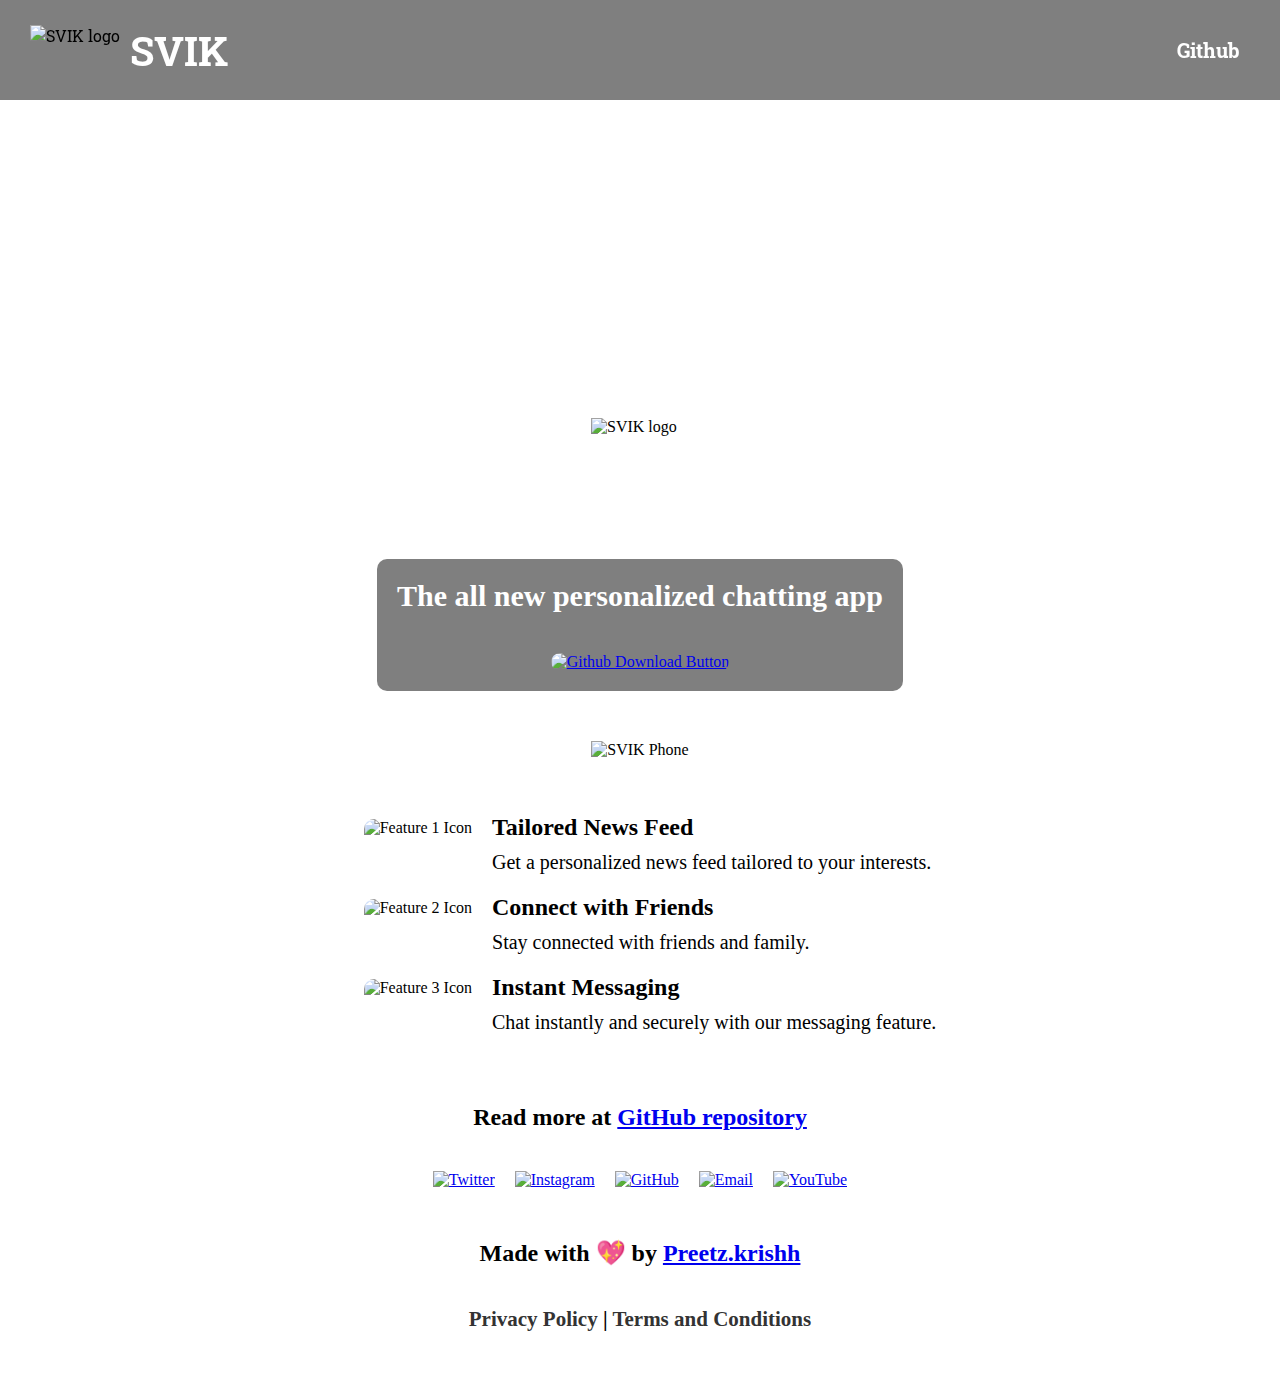
==== index.html @ 10c160c4 "final?" ====
<!DOCTYPE html>
<html>
<head>
    <meta http-equiv="X-UA-Compatible" content="IE=edge">
    <meta name="viewport" content="width=device-width, initial-scale=1.0">
	<title>SVIK - The Chatting App</title>
    <link rel="shortcut icon" type="image/x-icon" href="images/sviklogo-removebg-preview.png">
	<link rel="stylesheet" type="text/css" href="style.css">
</head>
<body>
	<header>
		<div class="logo-container">
			<img src="images/sviklogo.png" alt="SVIK logo" class="logo">
			<h2 class="svik-text">SVIK</h2>
		</div>
		<div class="github-container">
			<a href="https://github.com/svikapp" target="_blank" class="github-text">Github</a>
		</div>
	</header>
	<section class="main-section">
		<div class="svik-logo-container">
			<img src="images/sviklogo.png" alt="SVIK logo" class="svik-logo">
			<h1 class="svik-text">SVIK</h1>
		</div>
		<div class="description">
			<p> The all new personalized chatting app</p>
			<a href="https://github.com/svikapp" target="_blank"><img src="images/githubbutton.png" alt="Github Download Button" class="download-button"></a>
		</div>
		<div class="phone-container">
			<img src="images/svikiphone.png" alt="SVIK Phone" class="phone-image">
		</div>   
        <div class="app-section">
            <div class="app-feature">
                <img src="images/explore-svgrepo-com.svg" alt="Feature 1 Icon" class="app-icon">
                <div class="app-feature-content">
                    <h2 class="app-title">Tailored News Feed</h2>
                    <p class="app-description">Get a personalized news feed tailored to your interests.</p>
                </div>
            </div>
            <div class="app-feature">
                <img src="images/user-add-svgrepo-com.svg" alt="Feature 2 Icon" class="app-icon">
                <div class="app-feature-content">
                    <h2 class="app-title">Connect with Friends</h2>
                    <p class="app-description">Stay connected with friends and family.</p>
                </div>
            </div>
            <div class="app-feature">
                <img src="images/chat-svgrepo-com.svg" alt="Feature 3 Icon" class="app-icon">
                <div class="app-feature-content">
                    <h2 class="app-title">Instant Messaging</h2>
                    <p class="app-description">Chat instantly and securely with our messaging feature.</p>
                </div>
            </div>
        </div> 
        <h2 class="read">Read more at <a href="https://github.com/svikapp" target="_blank">GitHub repository</a></h2>   
        <div class="social-icons">
            <a href="#" target="_blank"><img src="images/twitter.svg" alt="Twitter"></a>
            <a href="https://instagram.com/svik_app" target="_blank"><img src="images/instagram.svg" alt="Instagram"></a>
            <a href="https://github.com/svikapp" target="_blank"><img src="images/github.svg" alt="GitHub"></a>
            <a href="mailto:preethamkrishna464@gmail.com" target="_blank"><img src="images/mail.svg" alt="Email"></a>
            <a href="#" target="_blank"><img src="images/youtube.svg" alt="YouTube"></a>
          </div>
          <h2 class="love">Made with 💖 by <a href="https://instagram.com/preetz.krishh" target="_blank">Preetz.krishh</a></h2>  
          <div class="footer-text">
            <h2><a href="#">Privacy Policy </a> | <a href="#"> Terms and Conditions</a></h2>
          </div>                   
    </section>
</body>
</html>
---- style.css ----
@import url('https://fonts.googleapis.com/css2?family=Roboto+Slab:wght@300;400;700&display=swap');

* {
    box-sizing: border-box;
    margin: 0;
    padding: 0;
}

header {
    background-color: rgba(0, 0, 0, 0.5);
    display: flex;
    align-items: center;
    height: 100px;
    padding: 0 30px;
    position: fixed;
    font-family: 'Roboto Slab', serif;
    top: 0;
    width: 100%;
    z-index: 1;
}

.logo-container {
    display: flex;
    align-items: center;
}

.logo {
    height: 50px;
    margin-right: 10px;
}

.svik-text {
    color: #fff;
    font-size: 40px;
    font-weight: bold;
    font-family: 'Roboto Slab', serif;
}

.github-container {
    margin-left: auto;
}

.github-text {
    color: #fff;
    font-size: 20px;
    font-weight: bold;
    text-decoration: none;
    margin-right: 10px;
}

.github-text:hover {
    text-decoration: underline;
}

.main-section {
    background-image: url("images/backgroundsvik.png");
    background-repeat: no-repeat;
    background-size: cover;
    background-position: center;
    height: 100vh;
    display: flex;
    flex-direction: column;
    align-items: center;
    justify-content: center;
    padding-top: 900px;
    border-bottom-left-radius: 50px;
    border-bottom-right-radius: 50px;
}

.svik-logo {
    height: 150px;
    margin-bottom: 20px;
}

.description {
    background-color: rgba(0, 0, 0, 0.5);
    padding: 20px;
    text-align: center;
    color: #fff;
    border-radius: 10px;
    margin-top: 50px;
    margin-bottom: 50px;
}

.description p {
    font-size: 30px;
    font-weight: bold;
    margin-bottom: 20px;
}

.download-button {
    height: 80px;
    margin-top: 20px;
    cursor: pointer;
    border-radius: 15px;
}

.svik-text {
    text-align: center;
}

.phone-container {
    position: relative;
    margin-bottom: 10px;
}

.svik-phone {
    height: 550px;
}

.app-section {
    display: flex;
    flex-direction: column;
    align-items: flex-start;
    margin-top: 25px;
    margin-left: 20px; /* add margin to the left */
    padding: 20px; /* add some padding */
  }  

.app-feature {
    display: flex;
    align-items: center;
    margin-bottom: 20px;
    justify-content: flex-start;
}

.app-icon {
    height: 50px;
    margin-right: 20px;
    border-radius: 10px;
}

.app-title {
    font-size: 24px;
    font-weight: bold;
    margin: 0;
    margin-bottom: 10px;
}

.app-description {
    font-size: 20px;
    margin-left: 20px;
    margin: 0;
}

.app-section:last-of-type {
    margin-bottom: 100px;
}
/* Read More link */
.app-section:last-of-type a {
    display: block;
    text-align: center;
    margin-top: 30px;
    color: #fff;
    font-size: 20px;
    text-decoration: underline;
}
  
  /* Social media icons */
  .footer {
    display: flex;
    flex-direction: column;
    align-items: center;
    justify-content: center;
    padding: 50px 0;
    background-color: #f2f2f2;
  }
  
  .social-icons {
    display: flex;
    justify-content: center;
    margin-bottom: 20px;
    margin-top: 40px;
  }
  
  .social-icons a {
    margin: 0 10px;
  }
  
  .social-icons img {
    width: 30px;
    height: 30px;
  }
  
  .footer-text {
    font-size: 14px;
    padding-top: 10px;
    padding-bottom: 50px;
  }
  
  .footer-text p {
    display: flex;
    align-items: center;
    margin-bottom: 50px;
  }
  
  .footer-text a {
    text-decoration: none;
    font-weight: bold;
    color: #333;
  }
  
  .footer-text a:hover {
    color: #007bff;
  }
  
   .read {
    margin-top: 30px;
   }

   .love {
    margin-top: 30px;
    margin-bottom: 30px;
   }

   @media only screen and (max-width: 768px) {
    .container {
        padding: 10px;
    }
}

@media only screen and (max-width: 480px) {
    .main-section {
        background-image: url("images/backgroundsvik.png");
        background-repeat: no-repeat;
        background-size: cover;
        background-position: center;
        height: 500px;
        display: flex;
        flex-direction: column;
        align-items: center;
        justify-content: center;
        padding-top: 950px;
        border-bottom-left-radius: 50px;
        border-bottom-right-radius: 50px;
    }
}
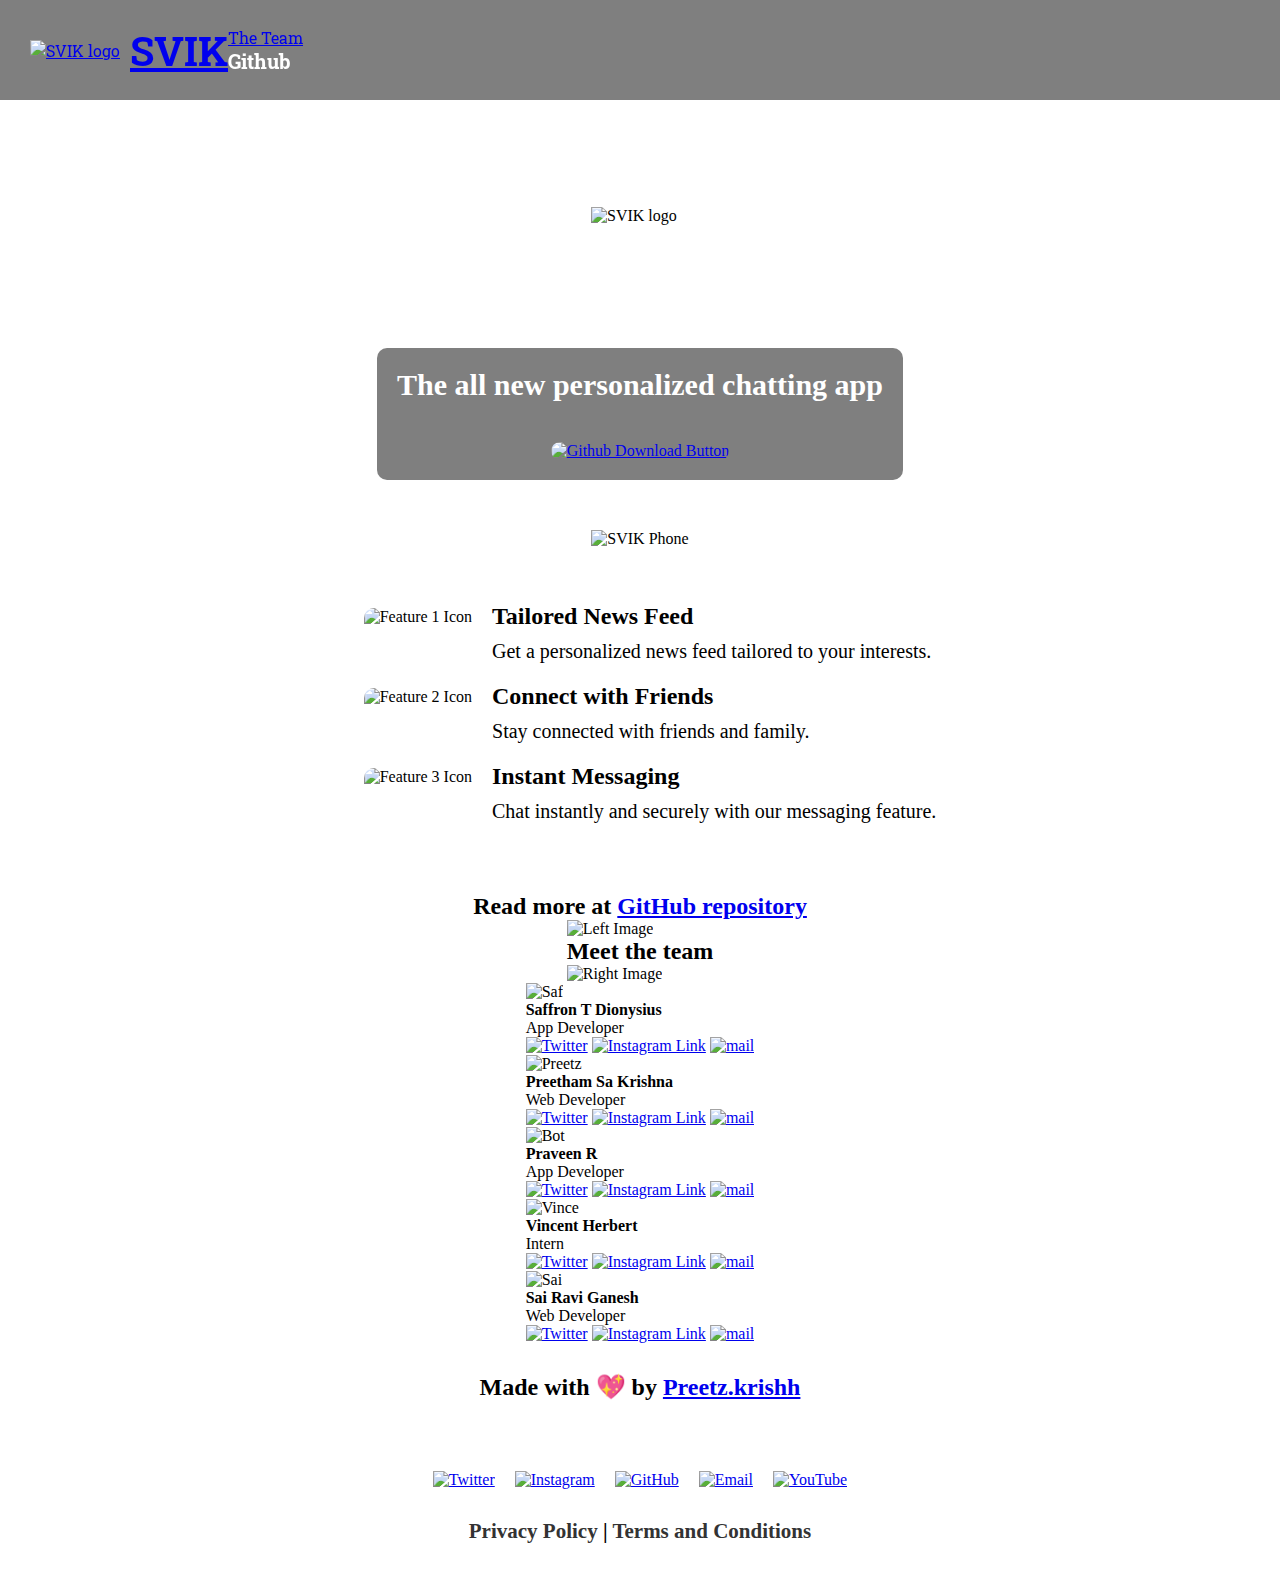
==== commit 97063c00: "added icon link" ====
--- a/index.html
+++ b/index.html
@@ -1,69 +1,221 @@
 <!DOCTYPE html>
 <html>
-<head>
-    <meta http-equiv="X-UA-Compatible" content="IE=edge">
-    <meta name="viewport" content="width=device-width, initial-scale=1.0">
-	<title>SVIK - The Chatting App</title>
-    <link rel="shortcut icon" type="image/x-icon" href="images/sviklogo-removebg-preview.png">
-	<link rel="stylesheet" type="text/css" href="style.css">
-</head>
-<body>
-	<header>
-		<div class="logo-container">
-			<img src="images/sviklogo.png" alt="SVIK logo" class="logo">
-			<h2 class="svik-text">SVIK</h2>
-		</div>
-		<div class="github-container">
-			<a href="https://github.com/svikapp" target="_blank" class="github-text">Github</a>
-		</div>
-	</header>
-	<section class="main-section">
-		<div class="svik-logo-container">
-			<img src="images/sviklogo.png" alt="SVIK logo" class="svik-logo">
-			<h1 class="svik-text">SVIK</h1>
-		</div>
-		<div class="description">
-			<p> The all new personalized chatting app</p>
-			<a href="https://github.com/svikapp" target="_blank"><img src="images/githubbutton.png" alt="Github Download Button" class="download-button"></a>
-		</div>
-		<div class="phone-container">
-			<img src="images/svikiphone.png" alt="SVIK Phone" class="phone-image">
-		</div>   
-        <div class="app-section">
-            <div class="app-feature">
-                <img src="images/explore-svgrepo-com.svg" alt="Feature 1 Icon" class="app-icon">
-                <div class="app-feature-content">
-                    <h2 class="app-title">Tailored News Feed</h2>
-                    <p class="app-description">Get a personalized news feed tailored to your interests.</p>
-                </div>
-            </div>
-            <div class="app-feature">
-                <img src="images/user-add-svgrepo-com.svg" alt="Feature 2 Icon" class="app-icon">
-                <div class="app-feature-content">
-                    <h2 class="app-title">Connect with Friends</h2>
-                    <p class="app-description">Stay connected with friends and family.</p>
-                </div>
-            </div>
-            <div class="app-feature">
-                <img src="images/chat-svgrepo-com.svg" alt="Feature 3 Icon" class="app-icon">
-                <div class="app-feature-content">
-                    <h2 class="app-title">Instant Messaging</h2>
-                    <p class="app-description">Chat instantly and securely with our messaging feature.</p>
-                </div>
-            </div>
-        </div> 
-        <h2 class="read">Read more at <a href="https://github.com/svikapp" target="_blank">GitHub repository</a></h2>   
-        <div class="social-icons">
-            <a href="#" target="_blank"><img src="images/twitter.svg" alt="Twitter"></a>
-            <a href="https://instagram.com/svik_app" target="_blank"><img src="images/instagram.svg" alt="Instagram"></a>
-            <a href="https://github.com/svikapp" target="_blank"><img src="images/github.svg" alt="GitHub"></a>
-            <a href="mailto:preethamkrishna464@gmail.com" target="_blank"><img src="images/mail.svg" alt="Email"></a>
-            <a href="#" target="_blank"><img src="images/youtube.svg" alt="YouTube"></a>
-          </div>
-          <h2 class="love">Made with 💖 by <a href="https://instagram.com/preetz.krishh" target="_blank">Preetz.krishh</a></h2>  
-          <div class="footer-text">
-            <h2><a href="#">Privacy Policy </a> | <a href="#"> Terms and Conditions</a></h2>
-          </div>                   
+  <head>
+    <meta http-equiv="X-UA-Compatible" content="IE=edge" />
+    <meta name="viewport" content="width=device-width, initial-scale=1" />
+    <title>SVIK - The Chatting App</title>
+    <link
+      rel="shortcut icon"
+      type="image/x-icon"
+      href="images/sviklogo-removebg-preview.png"
+    />
+    <link rel="stylesheet" type="text/css" href="style.css" />
+  </head>
+  <body>
+    <header>
+      <div class="logo-container">
+        <a href="#"><img src="images/sviklogo.png" alt="SVIK logo" class="logo" /></a>
+        <h2 class="svik-text"><a href="#">SVIK</a></h2>
+      </div>
+      <div class="header-right">
+        <div class="team">
+          <a href="#the-team" class="team-text">The Team</a>
+        </div>
+        <div class="github-container">
+          <a href="https://github.com/svikapp" target="_blank" class="github-text">Github</a>
+        </div>
+      </div>
+    </header>    
+    <section class="main-section">
+      <div class="svik-logo-container">
+        <img src="images/sviklogo.png" alt="SVIK logo" class="svik-logo" />
+        <h1 class="svik-text">SVIK</h1>
+      </div>
+      <div class="description">
+        <p>The all new personalized chatting app</p>
+        <a href="https://github.com/svikapp" target="_blank"
+          ><img
+            src="images/githubbutton2.jpg"
+            alt="Github Download Button"
+            class="download-button"
+        /></a>
+      </div>
+      <div class="phone-container">
+        <img src="images/svikiphone.png" alt="SVIK Phone" class="phone-image" />
+      </div>
+      <div class="app-section">
+        <div class="app-feature">
+          <img
+            src="images/explore-svgrepo-com.svg"
+            alt="Feature 1 Icon"
+            class="app-icon"
+          />
+          <div class="app-feature-content">
+            <h2 class="app-title">Tailored News Feed</h2>
+            <p class="app-description">
+              Get a personalized news feed tailored to your interests.
+            </p>
+          </div>
+        </div>
+        <div class="app-feature">
+          <img
+            src="images/user-add-svgrepo-com.svg"
+            alt="Feature 2 Icon"
+            class="app-icon"
+          />
+          <div class="app-feature-content">
+            <h2 class="app-title">Connect with Friends</h2>
+            <p class="app-description">
+              Stay connected with friends and family.
+            </p>
+          </div>
+        </div>
+        <div class="app-feature">
+          <img
+            src="images/chat-svgrepo-com.svg"
+            alt="Feature 3 Icon"
+            class="app-icon"
+          />
+          <div class="app-feature-content">
+            <h2 class="app-title">Instant Messaging</h2>
+            <p class="app-description">
+              Chat instantly and securely with our messaging feature.
+            </p>
+          </div>
+        </div>
+      </div>
+      <h2 class="read">
+        Read more at
+        <a href="https://github.com/svikapp" target="_blank"
+          >GitHub repository</a
+        >
+      </h2>
+      <div id="the-team" class="centered">
+        <div class="image-wrapper">
+          <img src="images/stylish.png" alt="Left Image" />
+        </div>
+        <div class="text-wrapper">
+          <h2>Meet the team</h2>
+        </div>
+        <div class="image-wrapper">
+          <img src="images/stylish.png" alt="Right Image" class="flipped" />
+        </div>
+      </div>
+      <div class="notcontainer">
+        <div class="row">
+          <div class="col">
+            <div class="wrap">
+              <img src="images/safoffice4.png" alt="Saf" />
+            </div>
+            <div class="caption">
+              <h4>Saffron T Dionysius</h4>
+              <p>App Developer</p>
+              <div class="social-images">
+                <a href="#"><img src="images/twitter.svg" alt="Twitter" /></a>
+                <a href="#"
+                  ><img src="images/instagram.svg" alt="Instagram Link"
+                /></a>
+                <a href="#"><img src="images/mail.svg" alt="mail" /></a>
+              </div>
+            </div>
+          </div>
+          <div class="col">
+            <div class="wrap">
+              <img src="images/preetzoffice4.png" alt="Preetz" />
+            </div>
+            <div class="caption">
+              <h4>Preetham Sa Krishna</h4>
+              <p>Web Developer</p>
+              <div class="social-images">
+                <a href="#"><img src="images/twitter.svg" alt="Twitter" /></a>
+                <a href="#"
+                  ><img src="images/instagram.svg" alt="Instagram Link"
+                /></a>
+                <a href="#"><img src="images/mail.svg" alt="mail" /></a>
+              </div>
+            </div>
+          </div>
+          <div class="col">
+            <div class="wrap">
+              <img src="images/botoffice2.png" alt="Bot" />
+            </div>
+            <div class="caption">
+              <h4>Praveen R</h4>
+              <p>App Developer</p>
+              <div class="social-images">
+                <a href="#"><img src="images/twitter.svg" alt="Twitter" /></a>
+                <a href="#"
+                  ><img src="images/instagram.svg" alt="Instagram Link"
+                /></a>
+                <a href="#"><img src="images/mail.svg" alt="mail" /></a>
+              </div>
+            </div>
+          </div>
+        </div>
+        <div class="row">
+          <div class="col">
+            <div class="wrap">
+              <img src="images/backgroundsvik.png" alt="Vince" />
+            </div>
+            <div class="caption">
+              <h4>Vincent Herbert</h4>
+              <p>Intern</p>
+              <div class="social-images">
+                <a href="#"><img src="images/twitter.svg" alt="Twitter" /></a>
+                <a href="#"
+                  ><img src="images/instagram.svg" alt="Instagram Link"
+                /></a>
+                <a href="#"><img src="images/mail.svg" alt="mail" /></a>
+              </div>
+            </div>
+          </div>
+          <div class="col">
+            <div class="wrap">
+              <img src="images/saioffice4.png" alt="Sai" />
+            </div>
+            <div class="caption">
+              <h4>Sai Ravi Ganesh</h4>
+              <p>Web Developer</p>
+              <div class="social-images">
+                <a href="#"><img src="images/twitter.svg" alt="Twitter" /></a>
+                <a href="#"
+                  ><img src="images/instagram.svg" alt="Instagram Link"
+                /></a>
+                <a href="#"><img src="images/mail.svg" alt="mail" /></a>
+              </div>
+            </div>
+          </div>
+        </div>
+      </div>
+      <h2 class="love">
+        Made with 💖 by
+        <a href="https://instagram.com/preetz.krishh" target="_blank"
+          >Preetz.krishh</a
+        >
+      </h2>
+      <div class="social-icons">
+        <a href="#" target="_blank"
+          ><img src="images/twitter.svg" alt="Twitter"
+        /></a>
+        <a href="https://instagram.com/svik_app" target="_blank"
+          ><img src="images/instagram.svg" alt="Instagram"
+        /></a>
+        <a href="https://github.com/svikapp" target="_blank"
+          ><img src="images/github.svg" alt="GitHub"
+        /></a>
+        <a href="mailto:preethamkrishna464@gmail.com" target="_blank"
+          ><img src="images/mail.svg" alt="Email"
+        /></a>
+        <a href="#" target="_blank"
+          ><img src="images/youtube.svg" alt="YouTube"
+        /></a>
+      </div>
+      <div class="footer-text">
+        <h2>
+          <a href="#">Privacy Policy </a> |
+          <a href="#"> Terms and Conditions</a>
+        </h2>
+      </div>
     </section>
-</body>
-</html>+  </body>
+</html>
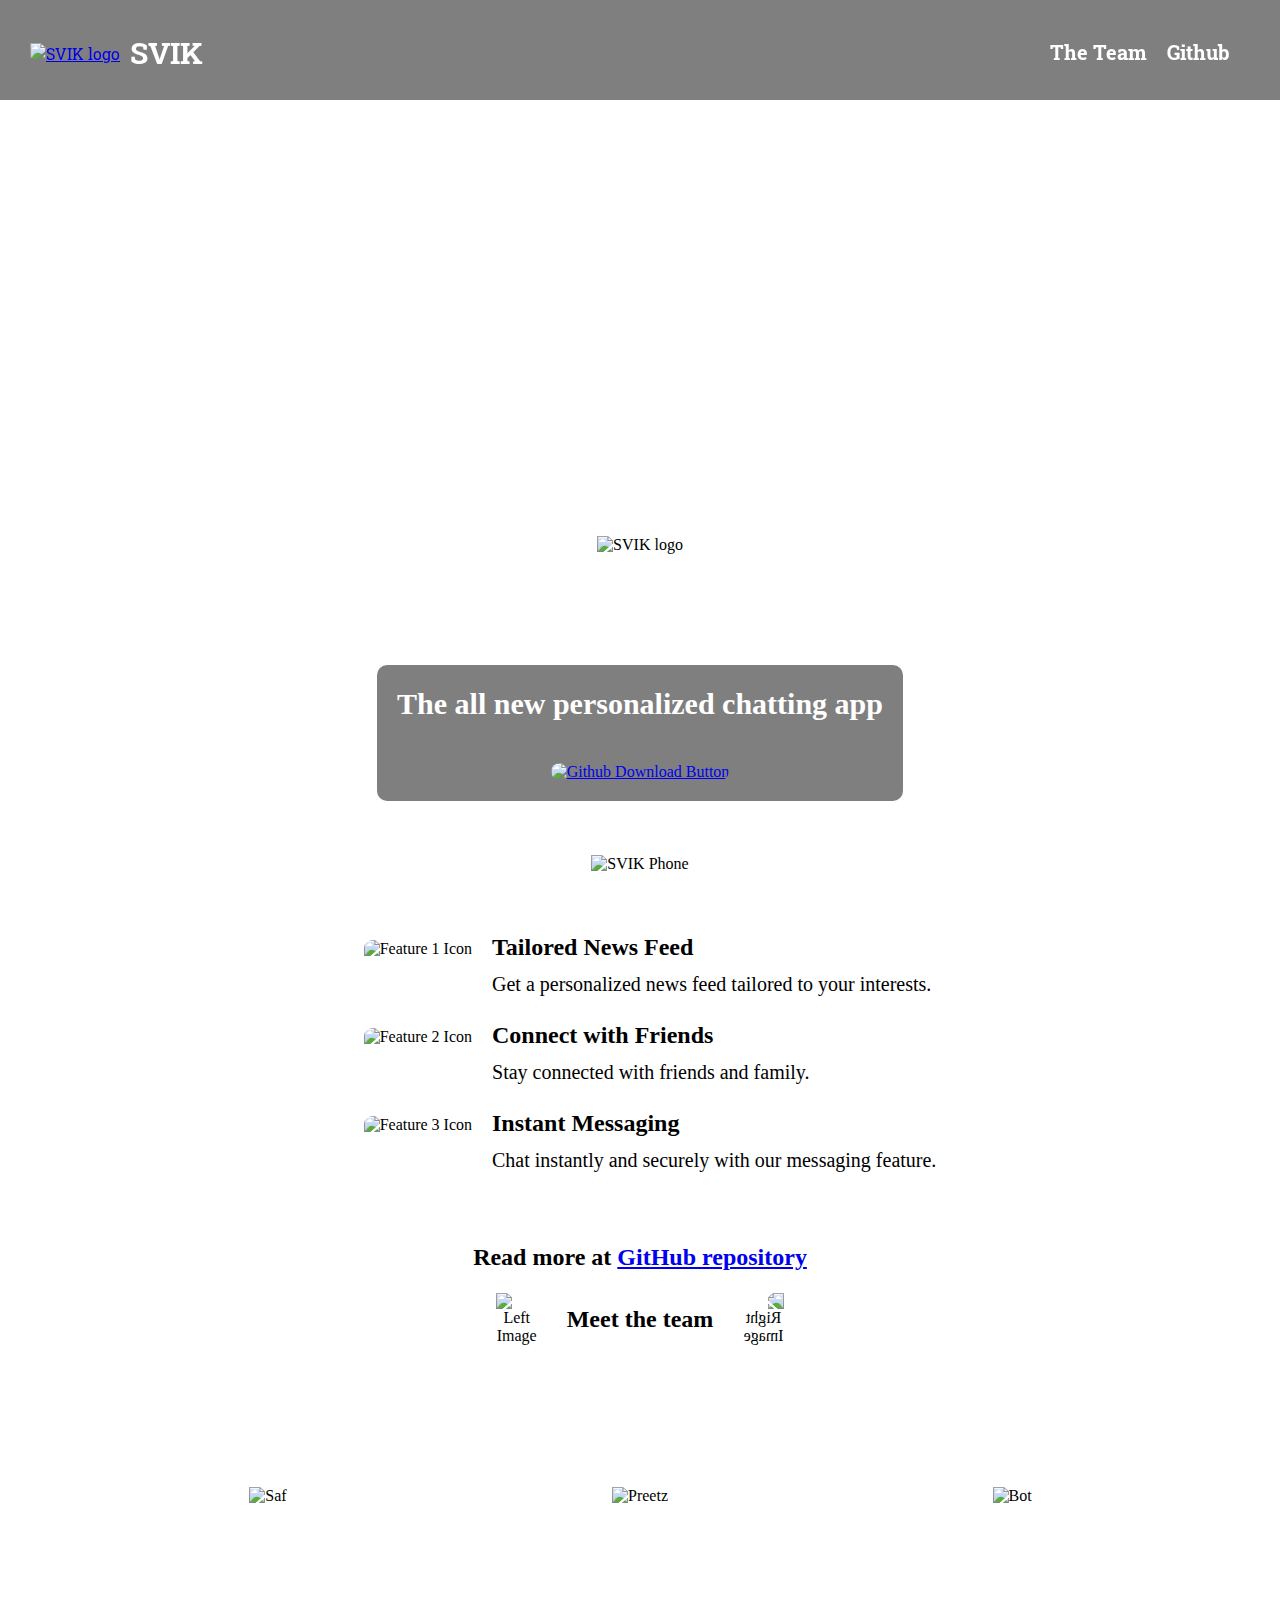
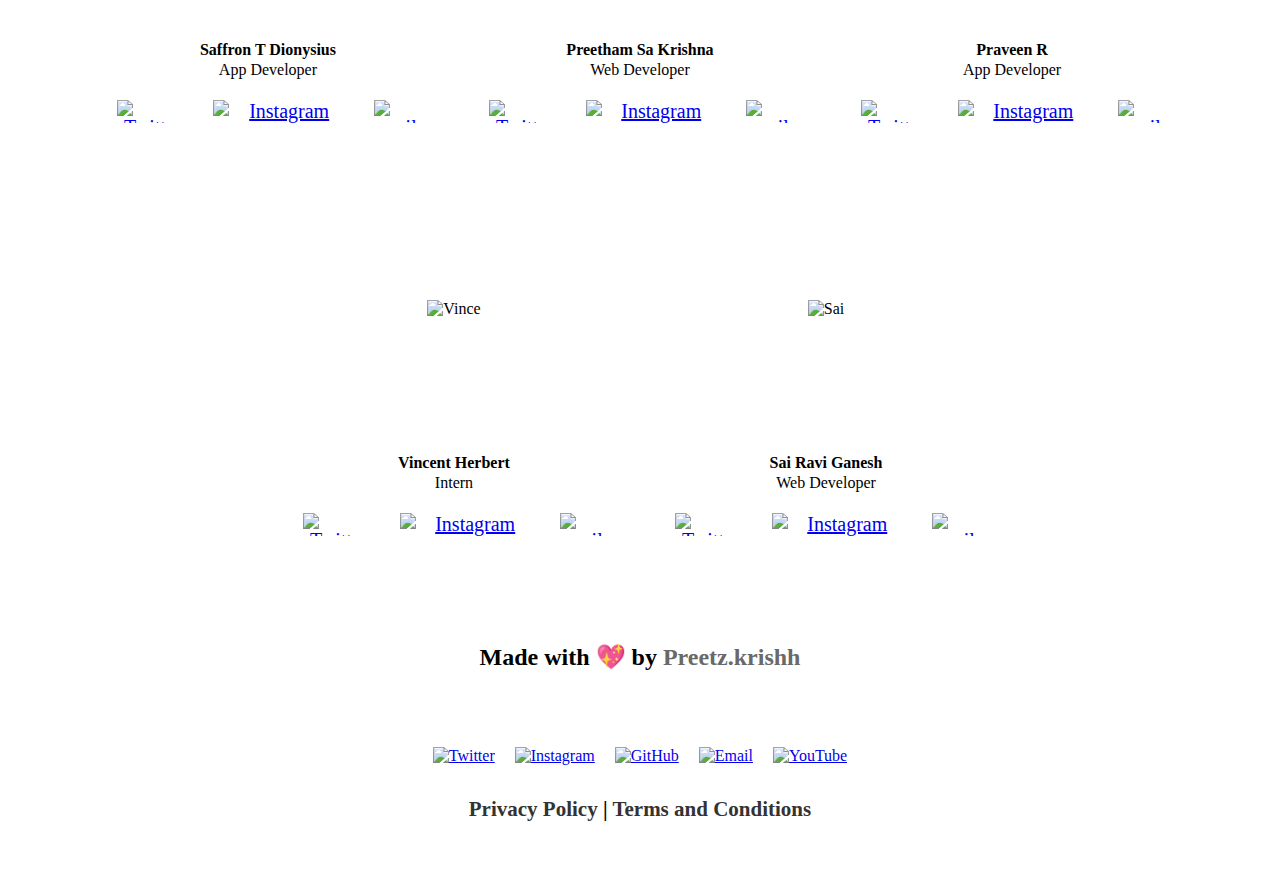
==== commit f7db379e: "fixed media query again" ====
--- a/index.html
+++ b/index.html
@@ -14,7 +14,9 @@
   <body>
     <header>
       <div class="logo-container">
-        <a href="#"><img src="images/sviklogo.png" alt="SVIK logo" class="logo" /></a>
+        <a href="#"
+          ><img src="images/sviklogo.png" alt="SVIK logo" class="logo"
+        /></a>
         <h2 class="svik-text"><a href="#">SVIK</a></h2>
       </div>
       <div class="header-right">
@@ -22,10 +24,15 @@
           <a href="#the-team" class="team-text">The Team</a>
         </div>
         <div class="github-container">
-          <a href="https://github.com/svikapp" target="_blank" class="github-text">Github</a>
-        </div>
-      </div>
-    </header>    
+          <a
+            href="https://github.com/svikapp"
+            target="_blank"
+            class="github-text"
+            >Github</a
+          >
+        </div>
+      </div>
+    </header>
     <section class="main-section">
       <div class="svik-logo-container">
         <img src="images/sviklogo.png" alt="SVIK logo" class="svik-logo" />
--- a/style.css
+++ b/style.css
@@ -1,11 +1,26 @@
-@import url('https://fonts.googleapis.com/css2?family=Roboto+Slab:wght@300;400;700&display=swap');
-
+@import url("https://fonts.googleapis.com/css2?family=Roboto+Slab:wght@300;400;700&display=swap");
+
+html {
+    scroll-behavior: smooth;
+}
 * {
-    box-sizing: border-box;
-    margin: 0;
-    padding: 0;
-}
-
+  box-sizing: border-box;
+  margin: 0;
+  padding-top: 2px;
+}
+
+body {
+  background-image: url("images/backgroundsvik.png");
+  background-repeat: no-repeat;
+  background-size: cover;
+  background-position: center bottom;
+  height: 100vh;
+  display: flex;
+  flex-direction: column;
+  align-items: center;
+  justify-content: center;
+  padding-top: 100px;
+}
 header {
     background-color: rgba(0, 0, 0, 0.5);
     display: flex;
@@ -13,225 +28,511 @@
     height: 100px;
     padding: 0 30px;
     position: fixed;
-    font-family: 'Roboto Slab', serif;
+    font-family: "Roboto Slab", serif;
     top: 0;
     width: 100%;
     z-index: 1;
-}
-
-.logo-container {
+  }
+  
+  .logo-container {
     display: flex;
     align-items: center;
-}
-
-.logo {
+  }
+  
+  .logo {
     height: 50px;
     margin-right: 10px;
-}
-
-.svik-text {
+  }
+  
+  .svik-text {
     color: #fff;
-    font-size: 40px;
+    font-size: 30px;
     font-weight: bold;
-    font-family: 'Roboto Slab', serif;
-}
-
-.github-container {
+    font-family: "Roboto Slab", serif;
+  }
+  
+  .header-right {
+    display: flex;
+    align-items: center;
     margin-left: auto;
-}
-
-.github-text {
+  }
+  
+  .team {
+    margin-right: 20px;
+  }
+  
+  .github-container {
+    margin-right: 20px;
+  }
+  
+  .team-text,
+  .github-text {
     color: #fff;
     font-size: 20px;
     font-weight: bold;
     text-decoration: none;
-    margin-right: 10px;
-}
-
-.github-text:hover {
+  }
+  
+  .team-text:hover,
+  .github-text:hover {
     text-decoration: underline;
-}
-
+  }
+  
 .main-section {
-    background-image: url("images/backgroundsvik.png");
-    background-repeat: no-repeat;
-    background-size: cover;
-    background-position: center;
+  height: 100vh;
+  display: flex;
+  flex-direction: column;
+  align-items: center;
+  justify-content: center;
+  padding-top: 900px;
+}
+
+.svik-logo {
+  height: 150px;
+  margin-bottom: 20px;
+}
+
+.description {
+  background-color: rgba(0, 0, 0, 0.5);
+  padding: 20px;
+  text-align: center;
+  color: #fff;
+  border-radius: 10px;
+  margin-top: 50px;
+  margin-bottom: 50px;
+}
+
+.description p {
+  font-size: 30px;
+  font-weight: bold;
+  margin-bottom: 20px;
+}
+
+.download-button {
+  height: 80px;
+  margin-top: 20px;
+  cursor: pointer;
+  border-radius: 15px;
+}
+
+.svik-text {
+  text-align: center;
+}
+
+.svik-text a {
+  text-decoration: none;
+  color: white;
+}
+
+.svik-text a:hover {
+  color: white;
+}
+
+.phone-container {
+  position: relative;
+  margin-bottom: 10px;
+}
+
+.svik-phone {
+  height: 550px;
+}
+
+.app-section {
+  display: flex;
+  flex-direction: column;
+  align-items: flex-start;
+  margin-top: 25px;
+  margin-left: 20px; /* add margin to the left */
+  padding: 20px; /* add some padding */
+}
+
+.app-feature {
+  display: flex;
+  align-items: center;
+  margin-bottom: 20px;
+  justify-content: flex-start;
+}
+
+.app-icon {
+  height: 50px;
+  margin-right: 20px;
+  border-radius: 10px;
+}
+
+.app-title {
+  font-size: 24px;
+  font-weight: bold;
+  margin: 0;
+  margin-bottom: 10px;
+}
+
+.app-description {
+  font-size: 20px;
+  margin-left: 20px;
+  margin: 0;
+}
+
+.app-section:last-of-type {
+  margin-bottom: 100px;
+}
+/* Read More link */
+.app-section:last-of-type a {
+  display: block;
+  text-align: center;
+  margin-top: 30px;
+  color: #fff;
+  font-size: 20px;
+  text-decoration: underline;
+}
+
+/* Social media icons */
+.footer {
+  display: flex;
+  flex-direction: column;
+  align-items: center;
+  justify-content: center;
+  padding: 50px 0;
+  background-color: #f2f2f2;
+}
+
+.social-icons {
+  display: flex;
+  justify-content: center;
+  margin-bottom: 20px;
+  margin-top: 40px;
+}
+
+.social-icons a {
+  margin: 0 10px;
+}
+
+.social-icons img {
+  width: 30px;
+  height: 30px;
+}
+
+.footer-text {
+  font-size: 14px;
+  padding-top: 10px;
+  padding-bottom: 50px;
+}
+
+.footer-text p {
+  display: flex;
+  align-items: center;
+  margin-bottom: 50px;
+}
+
+.footer-text a {
+  text-decoration: none;
+  font-weight: bold;
+  color: #333;
+}
+
+.footer-text a:hover {
+  color: #007bff;
+}
+
+.read {
+  margin-top: 30px;
+}
+
+.love {
+  margin-top: 30px;
+  margin-bottom: 30px;
+}
+
+.love a {
+  text-decoration: none;
+  color: dimgrey;
+}
+
+.love a:hover {
+  color: #007bff;
+  text-decoration: underline;
+}
+@media screen and (max-width: 3840px) {
+  .main-section {
     height: 100vh;
     display: flex;
     flex-direction: column;
     align-items: center;
     justify-content: center;
-    padding-top: 900px;
-    border-bottom-left-radius: 50px;
-    border-bottom-right-radius: 50px;
-}
-
-.svik-logo {
-    height: 150px;
-    margin-bottom: 20px;
-}
-
-.description {
-    background-color: rgba(0, 0, 0, 0.5);
-    padding: 20px;
-    text-align: center;
-    color: #fff;
-    border-radius: 10px;
-    margin-top: 50px;
-    margin-bottom: 50px;
-}
-
-.description p {
-    font-size: 30px;
-    font-weight: bold;
-    margin-bottom: 20px;
-}
-
-.download-button {
-    height: 80px;
-    margin-top: 20px;
-    cursor: pointer;
-    border-radius: 15px;
-}
-
-.svik-text {
-    text-align: center;
-}
-
-.phone-container {
-    position: relative;
-    margin-bottom: 10px;
-}
-
-.svik-phone {
-    height: 550px;
-}
-
-.app-section {
-    display: flex;
-    flex-direction: column;
-    align-items: flex-start;
-    margin-top: 25px;
-    margin-left: 20px; /* add margin to the left */
-    padding: 20px; /* add some padding */
-  }  
-
-.app-feature {
-    display: flex;
-    align-items: center;
-    margin-bottom: 20px;
-    justify-content: flex-start;
-}
-
-.app-icon {
-    height: 50px;
-    margin-right: 20px;
-    border-radius: 10px;
-}
-
-.app-title {
-    font-size: 24px;
-    font-weight: bold;
-    margin: 0;
-    margin-bottom: 10px;
-}
-
-.app-description {
-    font-size: 20px;
-    margin-left: 20px;
-    margin: 0;
-}
-
-.app-section:last-of-type {
-    margin-bottom: 100px;
-}
-/* Read More link */
-.app-section:last-of-type a {
-    display: block;
-    text-align: center;
-    margin-top: 30px;
-    color: #fff;
-    font-size: 20px;
-    text-decoration: underline;
-}
-  
-  /* Social media icons */
-  .footer {
+    padding-top: 120vh;
+  }
+  body {
+    background-image: url("images/round.png");
+    background-repeat: no-repeat;
+    background-size: cover;
+    background-position: center bottom;
+    height: 100vh;
     display: flex;
     flex-direction: column;
     align-items: center;
     justify-content: center;
-    padding: 50px 0;
-    background-color: #f2f2f2;
-  }
-  
-  .social-icons {
-    display: flex;
-    justify-content: center;
-    margin-bottom: 20px;
-    margin-top: 40px;
-  }
-  
-  .social-icons a {
-    margin: 0 10px;
-  }
-  
-  .social-icons img {
-    width: 30px;
-    height: 30px;
-  }
-  
-  .footer-text {
-    font-size: 14px;
-    padding-top: 10px;
-    padding-bottom: 50px;
-  }
-  
-  .footer-text p {
+    padding-top: 1000px;
+  }
+  .svik-logo-container {
+    margin-top: 100px;
+  }
+}
+
+@media screen and (max-width: 768px) {
+    .main-section {
+      height: 100vh;
+      display: flex;
+      flex-direction: column;
+      align-items: center;
+      justify-content: center;
+      padding-top: 150vh;
+    }
+    body {
+      background-image: url("images/round.png");
+      background-repeat: no-repeat;
+      background-size: cover;
+      background-position: center bottom;
+      height: 100vh;
+      display: flex;
+      flex-direction: column;
+      align-items: center;
+      justify-content: center;
+    }
+    .svik-logo-container {
+      margin-top: 100px;
+    }
+  }
+  @media only screen and (device-width: 375px) and (device-height: 667px) and (-webkit-device-pixel-ratio: 2){
+    .main-section {
+      height: 100vh;
+      display: flex;
+      flex-direction: column;
+      align-items: center;
+      justify-content: center;
+      padding-top: 350vh;
+    }
+    body {
+      background-image: url("images/round.png");
+      background-repeat: no-repeat;
+      background-size: cover;
+      background-position: center bottom;
+      height: 100vh;
+      display: flex;
+      flex-direction: column;
+      align-items: center;
+      justify-content: center;
+    }
+    .svik-logo-container {
+      margin-top: 100px;
+    }
+  }
+  @media only screen and (device-width: 390px) and (device-height: 844px) and (-webkit-device-pixel-ratio: 2){
+    .main-section {
+      height: 100vh;
+      display: flex;
+      flex-direction: column;
+      align-items: center;
+      justify-content: center;
+      padding-top: 90%;
+    }
+    body {
+      background-image: url("images/round.png");
+      background-repeat: no-repeat;
+      background-size: cover;
+      background-position: center bottom;
+      height: 100vh;
+      display: flex;
+      flex-direction: column;
+      align-items: center;
+      justify-content: center;
+    }
+    .svik-logo-container {
+      margin-top: 100px;
+    }
+  }
+  @media only screen and (min-device-width: 640px) {
+    .main-section {
+      height: 100vh;
+      display: flex;
+      flex-direction: column;
+      align-items: center;
+      justify-content: center;
+      padding-top: 100vh;
+    }
+    body {
+      background-image: url("images/round.png");
+      background-repeat: no-repeat;
+      background-size: cover;
+      background-position: center bottom;
+      height: 100vh;
+      display: flex;
+      flex-direction: column;
+      align-items: center;
+      justify-content: center;
+    }
+    .svik-logo-container {
+      margin-top: 100px;
+    }
+  }
+  
+  @media only screen and (device-width: 768px) and (device-height: 1024px) and (-webkit-device-pixel-ratio: 1){
+    .main-section {
+      height: 100vh;
+      display: flex;
+      flex-direction: column;
+      align-items: center;
+      justify-content: center;
+      padding-top: 350vh;
+    }
+    body {
+      background-image: url("images/round.png");
+      background-repeat: no-repeat;
+      background-size: cover;
+      background-position: center bottom;
+      height: 100vh;
+      display: flex;
+      flex-direction: column;
+      align-items: center;
+      justify-content: center;
+    }
+    .svik-logo-container {
+      margin-top: 100px;
+    }
+  }
+  .centered {
     display: flex;
     align-items: center;
-    margin-bottom: 50px;
-  }
-  
-  .footer-text a {
-    text-decoration: none;
-    font-weight: bold;
-    color: #333;
-  }
-  
-  .footer-text a:hover {
-    color: #007bff;
-  }
-  
-   .read {
-    margin-top: 30px;
-   }
-
-   .love {
-    margin-top: 30px;
-    margin-bottom: 30px;
-   }
-
-   @media only screen and (max-width: 768px) {
-    .container {
-        padding: 10px;
-    }
-}
-
-@media only screen and (max-width: 480px) {
-    .main-section {
-        background-image: url("images/backgroundsvik.png");
-        background-repeat: no-repeat;
-        background-size: cover;
-        background-position: center;
-        height: 500px;
-        display: flex;
-        flex-direction: column;
-        align-items: center;
-        justify-content: center;
-        padding-top: 950px;
-        border-bottom-left-radius: 50px;
-        border-bottom-right-radius: 50px;
-    }
-}+    justify-content: center;
+    margin-top: 16px;
+  }
+
+.image-wrapper {
+  flex: 1;
+  text-align: center;
+}
+
+.image-wrapper img {
+  max-width: 50%;
+  height: auto;
+}
+
+.text-wrapper {
+  flex: 2;
+  text-align: center;
+}
+
+.flipped {
+  transform: scaleX(-1);
+}
+
+.notcontainer {
+  max-width: 1200px;
+  margin: 0 auto;
+  padding: 20px;
+}
+
+.notcontainer img {
+  margin: 10px;
+}
+
+.notcontainer img:hover {
+  transform: scale(1.1);
+  transition: transform 0.3s ease-in-out;
+}
+
+.social-images:hover {
+  opacity: 0.8;
+  transition: opacity 0.5s ease-in-out;
+}
+
+.row {
+  display: flex;
+  justify-content: center;
+  align-items: center;
+  flex-wrap: wrap;
+  gap: 20px;
+}
+
+.col {
+  flex-basis: calc(33.33% - 20px);
+  margin-bottom: 40px;
+  display: flex;
+  flex-direction: column;
+  justify-content: space-between;
+}
+
+.col:nth-child(4),
+.col:nth-child(5) {
+  flex-basis: calc(20% - 20px);
+}
+
+.wrap {
+  position: relative;
+  display: flex;
+  justify-content: center;
+  align-items: center;
+  height: 250px;
+}
+
+.wrap img {
+  display: block;
+  max-width: 100%;
+  max-height: 100%;
+  width: auto;
+  height: auto;
+  transition: transform 0.5s ease;
+}
+
+.caption {
+  position: relative;
+  top: auto;
+  bottom: 0;
+  transform: translateY(10px);
+  left: 0;
+  width: 100%;
+  padding: 10px;
+  text-align: center;
+  transition: opacity 0.3s ease;
+  background-color: rgba(255, 255, 255, 0.8);
+}
+
+.row > .col:nth-child(n + 4) {
+  margin-top: -80px;
+}
+
+.social-images {
+  display: flex;
+  justify-content: center;
+  align-items: center;
+  font-size: 20px;
+  margin-top: 5px;
+  margin-bottom: 5px;
+}
+
+.social-images a {
+  margin: 0 5px;
+  display: flex;
+  align-items: center;
+}
+
+.social-images img {
+  max-height: 25px;
+  margin-right: 5px;
+  transition: transform 0.3s ease;
+}
+
+.social-images a:hover img {
+  transform: scale(1.2);
+}
+
+.social-images span {
+  font-size: 14px;
+}
+
+.row:last-of-type .social-images {
+  justify-content: center;
+  text-align: center;
+}
+
+.row:nth-of-type(3) .social-images {
+  justify-content: center;
+}
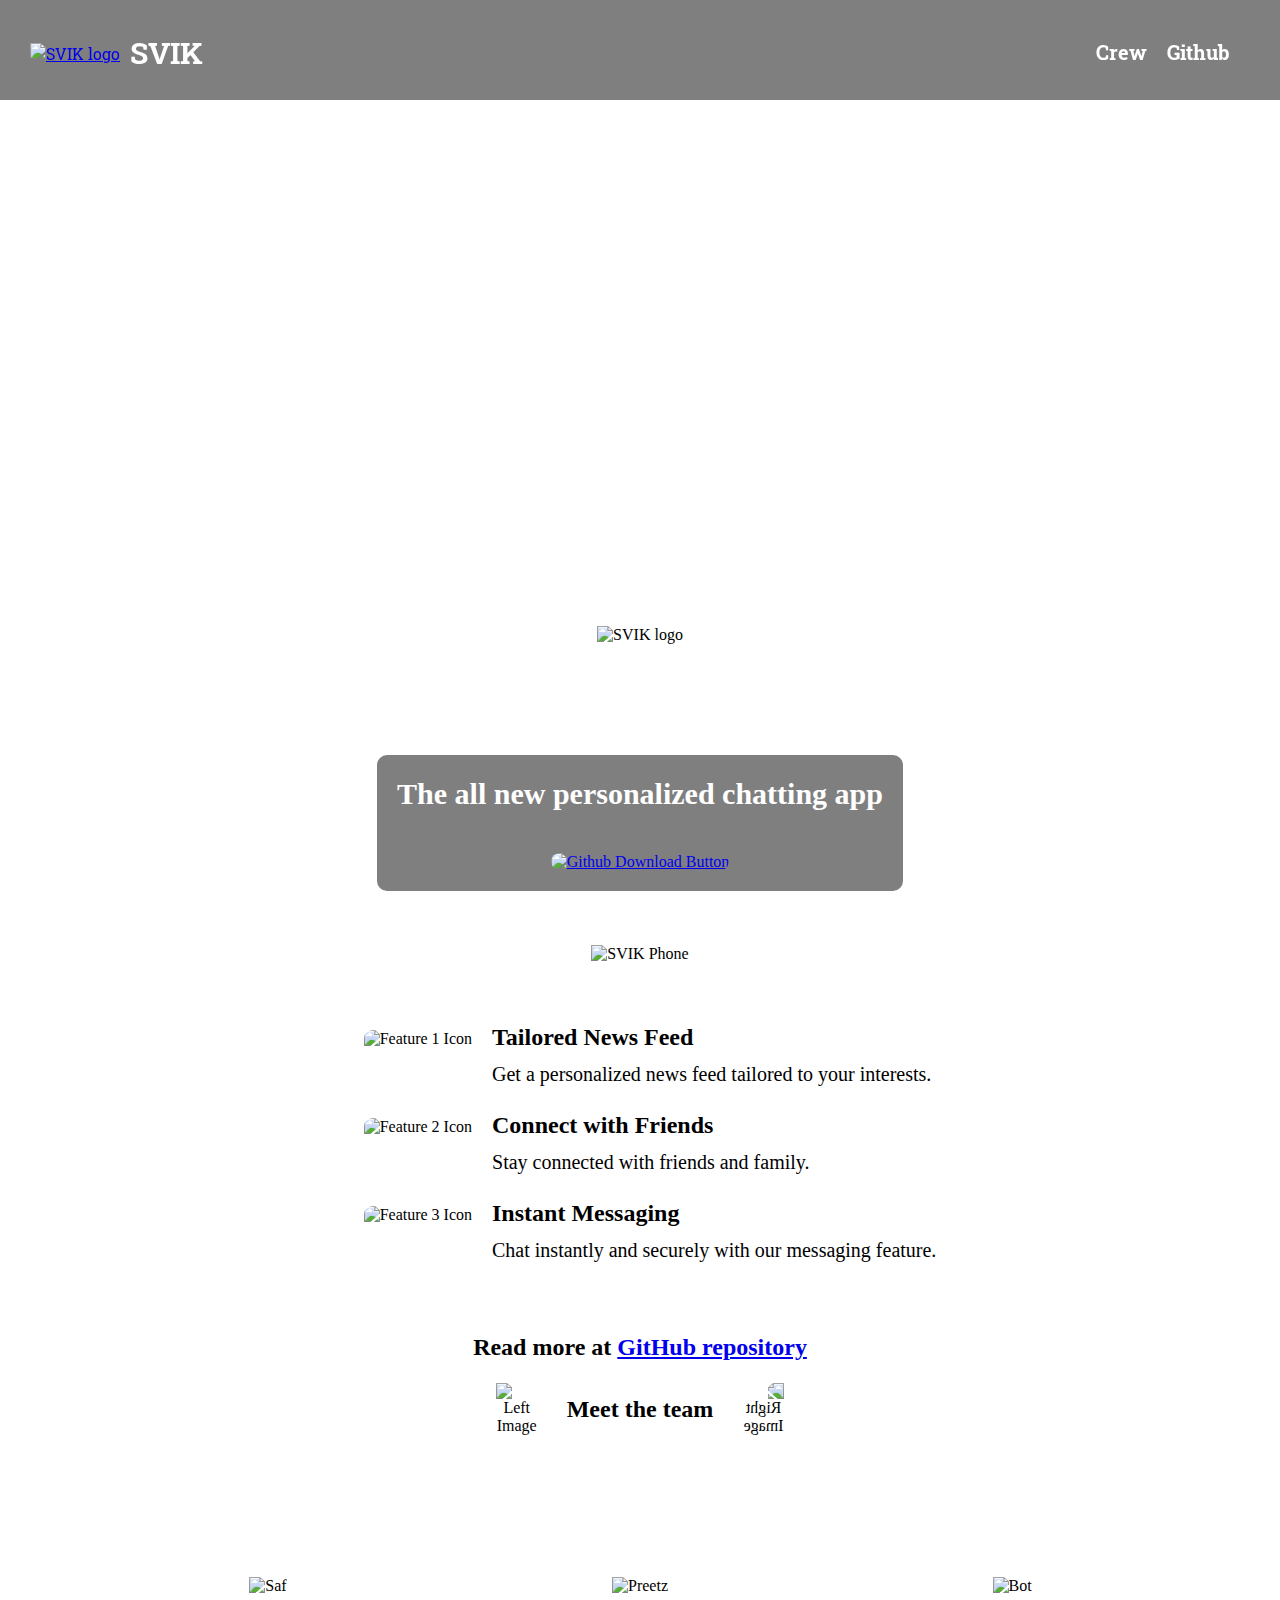
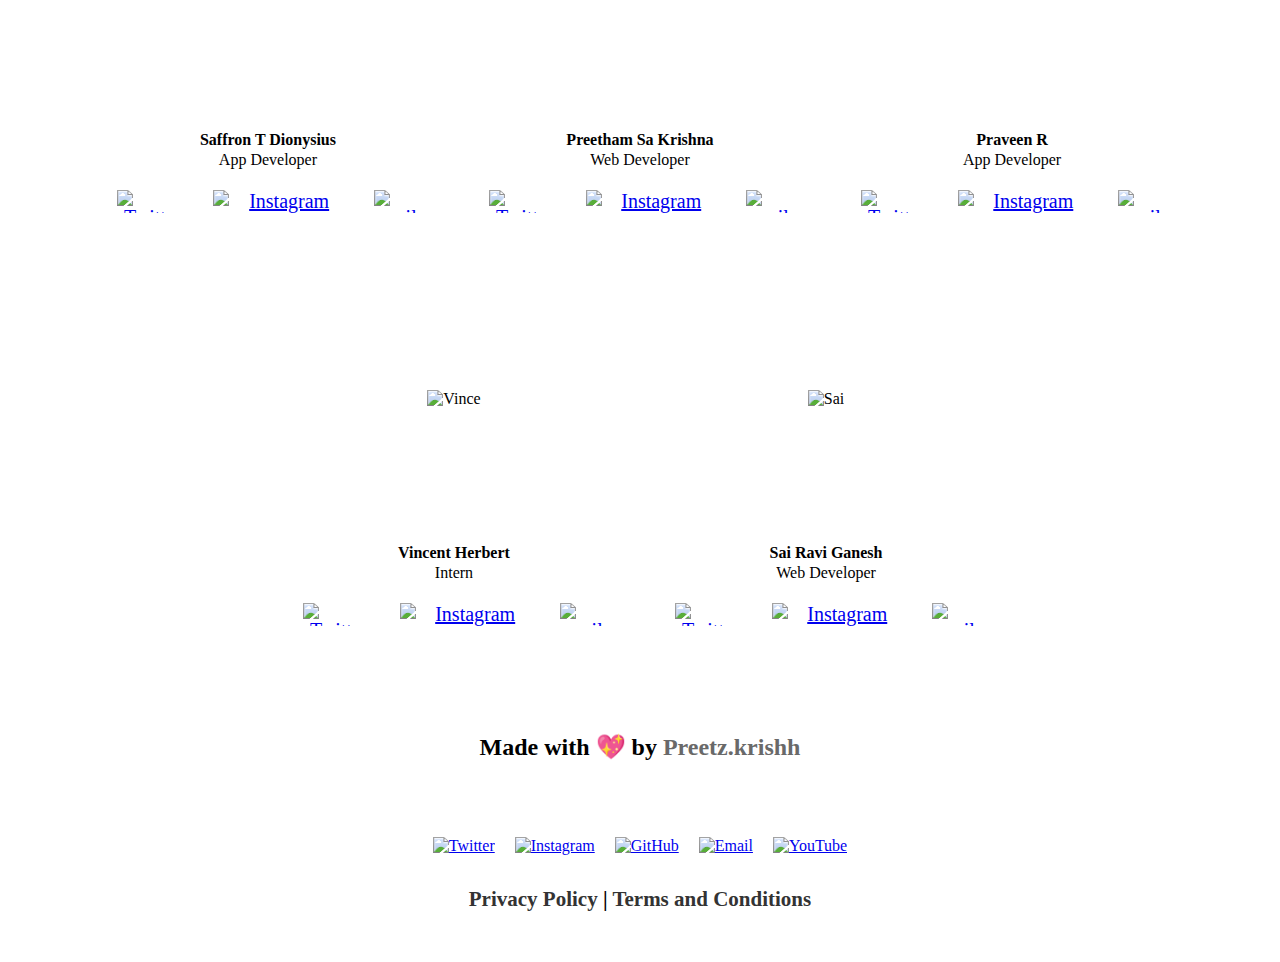
==== commit a2d50f18: "commit before merge" ====
--- a/index.html
+++ b/index.html
@@ -21,7 +21,7 @@
       </div>
       <div class="header-right">
         <div class="team">
-          <a href="#the-team" class="team-text">The Team</a>
+          <a href="#the-team" class="team-text">Crew</a>
         </div>
         <div class="github-container">
           <a
--- a/style.css
+++ b/style.css
@@ -301,14 +301,13 @@
       margin-top: 100px;
     }
   }
-  @media only screen and (device-width: 375px) and (device-height: 667px) and (-webkit-device-pixel-ratio: 2){
+  @media only screen and (min-width: 640px) {
     .main-section {
       height: 100vh;
       display: flex;
       flex-direction: column;
       align-items: center;
       justify-content: center;
-      padding-top: 350vh;
     }
     body {
       background-image: url("images/round.png");
@@ -325,79 +324,6 @@
       margin-top: 100px;
     }
   }
-  @media only screen and (device-width: 390px) and (device-height: 844px) and (-webkit-device-pixel-ratio: 2){
-    .main-section {
-      height: 100vh;
-      display: flex;
-      flex-direction: column;
-      align-items: center;
-      justify-content: center;
-      padding-top: 90%;
-    }
-    body {
-      background-image: url("images/round.png");
-      background-repeat: no-repeat;
-      background-size: cover;
-      background-position: center bottom;
-      height: 100vh;
-      display: flex;
-      flex-direction: column;
-      align-items: center;
-      justify-content: center;
-    }
-    .svik-logo-container {
-      margin-top: 100px;
-    }
-  }
-  @media only screen and (min-device-width: 640px) {
-    .main-section {
-      height: 100vh;
-      display: flex;
-      flex-direction: column;
-      align-items: center;
-      justify-content: center;
-      padding-top: 100vh;
-    }
-    body {
-      background-image: url("images/round.png");
-      background-repeat: no-repeat;
-      background-size: cover;
-      background-position: center bottom;
-      height: 100vh;
-      display: flex;
-      flex-direction: column;
-      align-items: center;
-      justify-content: center;
-    }
-    .svik-logo-container {
-      margin-top: 100px;
-    }
-  }
-  
-  @media only screen and (device-width: 768px) and (device-height: 1024px) and (-webkit-device-pixel-ratio: 1){
-    .main-section {
-      height: 100vh;
-      display: flex;
-      flex-direction: column;
-      align-items: center;
-      justify-content: center;
-      padding-top: 350vh;
-    }
-    body {
-      background-image: url("images/round.png");
-      background-repeat: no-repeat;
-      background-size: cover;
-      background-position: center bottom;
-      height: 100vh;
-      display: flex;
-      flex-direction: column;
-      align-items: center;
-      justify-content: center;
-    }
-    .svik-logo-container {
-      margin-top: 100px;
-    }
-  }
   .centered {
     display: flex;
     align-items: center;
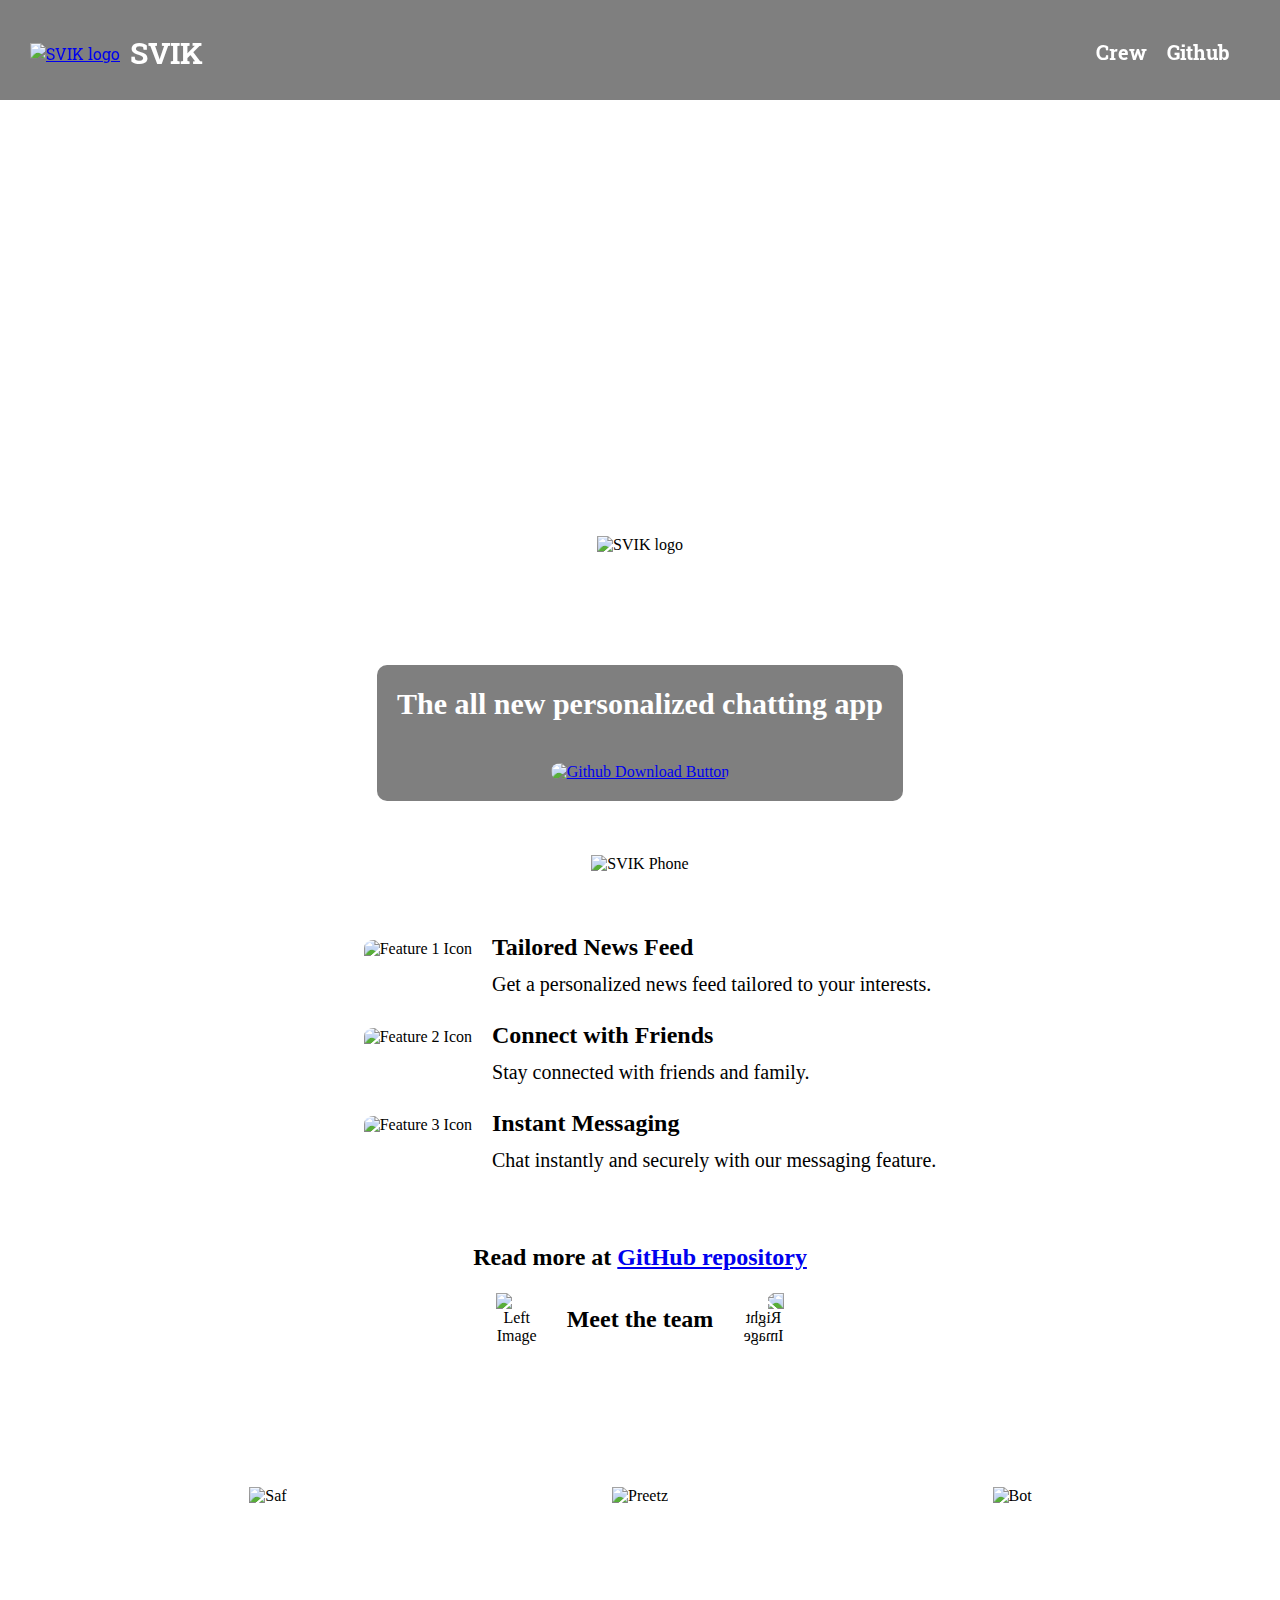
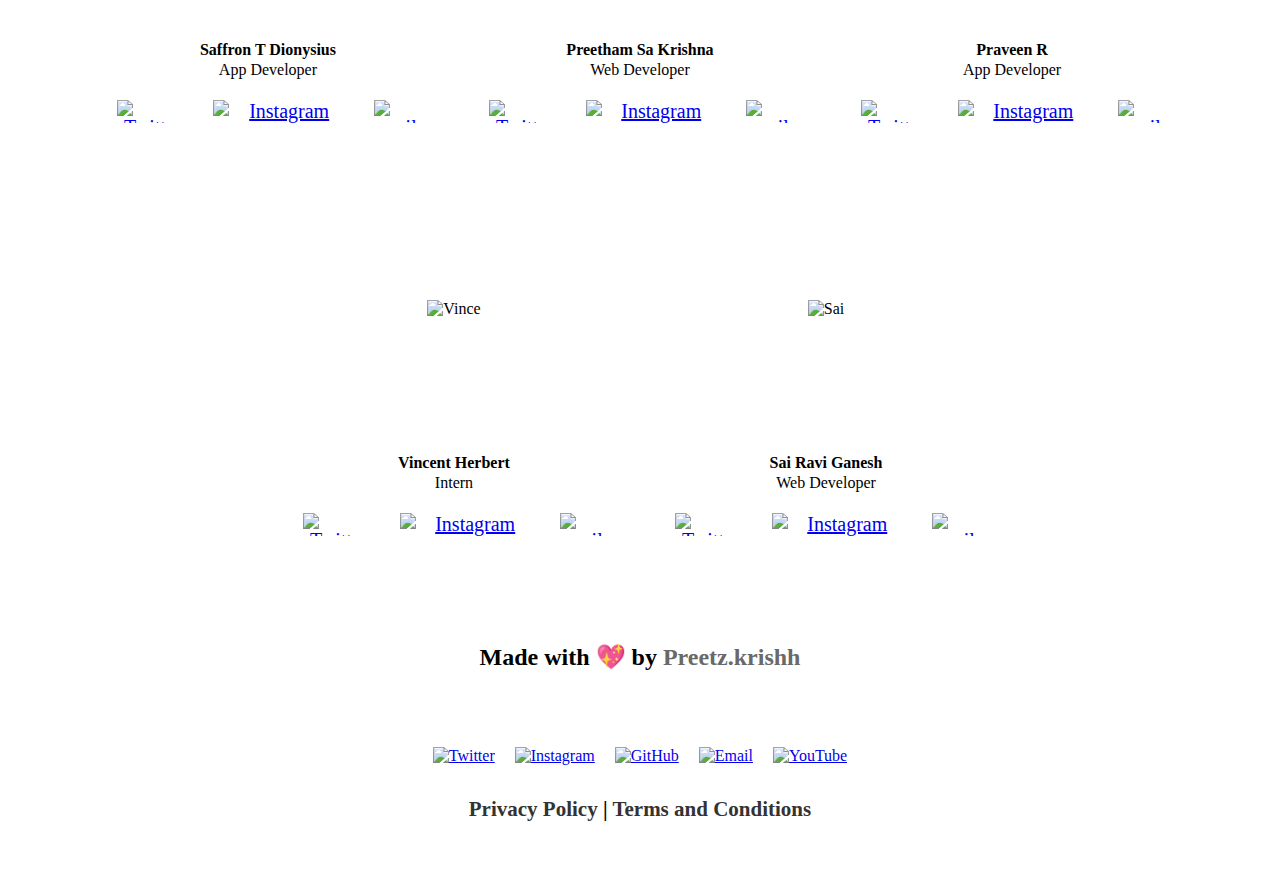
==== commit c027b88e: "commit after  merge" ====
--- a/index.html
+++ b/index.html
@@ -118,11 +118,9 @@
               <h4>Saffron T Dionysius</h4>
               <p>App Developer</p>
               <div class="social-images">
-                <a href="#"><img src="images/twitter.svg" alt="Twitter" /></a>
-                <a href="#"
-                  ><img src="images/instagram.svg" alt="Instagram Link"
-                /></a>
-                <a href="#"><img src="images/mail.svg" alt="mail" /></a>
+                <a href="https://twitter.com/sdionysius"target="_blank"><img src="images/twitter.svg" alt="Twitter" /></a>
+                <a href="https://www.instagram.com/saffron_dionysius/"target="_blank"><img src="images/instagram.svg" alt="Instagram Link"/></a>
+                <a href="mailto:saffrontdionysius@gmail.com"><img src="images/mail.svg" alt="mail"/></a>
               </div>
             </div>
           </div>
@@ -134,11 +132,9 @@
               <h4>Preetham Sa Krishna</h4>
               <p>Web Developer</p>
               <div class="social-images">
-                <a href="#"><img src="images/twitter.svg" alt="Twitter" /></a>
-                <a href="#"
-                  ><img src="images/instagram.svg" alt="Instagram Link"
-                /></a>
-                <a href="#"><img src="images/mail.svg" alt="mail" /></a>
+                <a href="https://twitter.com/Evildark04" target="_blank"><img src="images/twitter.svg" alt="Twitter" /></a>
+                <a href="https://www.instagram.com/preetz.krishh/"target="_blank"><img src="images/instagram.svg" alt="Instagram Link"/></a>
+                <a href="mailto:preethamkrishan464@gmail.com"target="_blank"><img src="images/mail.svg" alt="mail" /></a>
               </div>
             </div>
           </div>
@@ -150,11 +146,9 @@
               <h4>Praveen R</h4>
               <p>App Developer</p>
               <div class="social-images">
-                <a href="#"><img src="images/twitter.svg" alt="Twitter" /></a>
-                <a href="#"
-                  ><img src="images/instagram.svg" alt="Instagram Link"
-                /></a>
-                <a href="#"><img src="images/mail.svg" alt="mail" /></a>
+                <a href="https://twitter.com/PraveenCandy07" target="_blank"><img src="images/twitter.svg" alt="Twitter" /></a>
+                <a href="https://www.instagram.com/praveen_sparkzzz/" target="_blank"><img src="images/instagram.svg" alt="Instagram Link"/></a>
+                <a href="mailto:itspraveen2004@gmail.com" target="_blank"><img src="images/mail.svg" alt="mail" /></a>
               </div>
             </div>
           </div>
@@ -168,10 +162,8 @@
               <h4>Vincent Herbert</h4>
               <p>Intern</p>
               <div class="social-images">
-                <a href="#"><img src="images/twitter.svg" alt="Twitter" /></a>
-                <a href="#"
-                  ><img src="images/instagram.svg" alt="Instagram Link"
-                /></a>
+                <a href="#" target="_blank"><img src="images/twitter.svg" alt="Twitter" /></a>
+                <a href="https://instagram.com/luffysan.56" target="_blank"><img src="images/instagram.svg" alt="Instagram Link"/></a>
                 <a href="#"><img src="images/mail.svg" alt="mail" /></a>
               </div>
             </div>
@@ -184,11 +176,9 @@
               <h4>Sai Ravi Ganesh</h4>
               <p>Web Developer</p>
               <div class="social-images">
-                <a href="#"><img src="images/twitter.svg" alt="Twitter" /></a>
-                <a href="#"
-                  ><img src="images/instagram.svg" alt="Instagram Link"
-                /></a>
-                <a href="#"><img src="images/mail.svg" alt="mail" /></a>
+                <a href="https://twitter.com/srg4304" target="_blank"><img src="images/twitter.svg" alt="Twitter" /></a>
+                <a href="https://www.instagram.com/__.thxnos.__/" target="_blank"><img src="images/instagram.svg" alt="Instagram Link"/></a>
+                <a href="mailto:sairavi4304@gmail.com" target="_blank"><img src="images/mail.svg" alt="mail" /></a>
               </div>
             </div>
           </div>
@@ -225,4 +215,4 @@
       </div>
     </section>
   </body>
-</html>
+</html>--- a/style.css
+++ b/style.css
@@ -1,8 +1,9 @@
 @import url("https://fonts.googleapis.com/css2?family=Roboto+Slab:wght@300;400;700&display=swap");
 
 html {
-    scroll-behavior: smooth;
-}
+  scroll-behavior: smooth;
+}
+
 * {
   box-sizing: border-box;
   margin: 0;
@@ -21,63 +22,64 @@
   justify-content: center;
   padding-top: 100px;
 }
+
 header {
-    background-color: rgba(0, 0, 0, 0.5);
-    display: flex;
-    align-items: center;
-    height: 100px;
-    padding: 0 30px;
-    position: fixed;
-    font-family: "Roboto Slab", serif;
-    top: 0;
-    width: 100%;
-    z-index: 1;
-  }
-  
-  .logo-container {
-    display: flex;
-    align-items: center;
-  }
-  
-  .logo {
-    height: 50px;
-    margin-right: 10px;
-  }
-  
-  .svik-text {
-    color: #fff;
-    font-size: 30px;
-    font-weight: bold;
-    font-family: "Roboto Slab", serif;
-  }
-  
-  .header-right {
-    display: flex;
-    align-items: center;
-    margin-left: auto;
-  }
-  
-  .team {
-    margin-right: 20px;
-  }
-  
-  .github-container {
-    margin-right: 20px;
-  }
-  
-  .team-text,
-  .github-text {
-    color: #fff;
-    font-size: 20px;
-    font-weight: bold;
-    text-decoration: none;
-  }
-  
-  .team-text:hover,
-  .github-text:hover {
-    text-decoration: underline;
-  }
-  
+  background-color: rgba(0, 0, 0, 0.5);
+  display: flex;
+  align-items: center;
+  height: 100px;
+  padding: 0 30px;
+  position: fixed;
+  font-family: "Roboto Slab", serif;
+  top: 0;
+  width: 100%;
+  z-index: 1;
+}
+
+.logo-container {
+  display: flex;
+  align-items: center;
+}
+
+.logo {
+  height: 50px;
+  margin-right: 10px;
+}
+
+.svik-text {
+  color: #fff;
+  font-size: 30px;
+  font-weight: bold;
+  font-family: "Roboto Slab", serif;
+}
+
+.header-right {
+  display: flex;
+  align-items: center;
+  margin-left: auto;
+}
+
+.team {
+  margin-right: 20px;
+}
+
+.github-container {
+  margin-right: 20px;
+}
+
+.team-text,
+.github-text {
+  color: #fff;
+  font-size: 20px;
+  font-weight: bold;
+  text-decoration: none;
+}
+
+.team-text:hover,
+.github-text:hover {
+  text-decoration: underline;
+}
+
 .main-section {
   height: 100vh;
   display: flex;
@@ -142,8 +144,10 @@
   flex-direction: column;
   align-items: flex-start;
   margin-top: 25px;
-  margin-left: 20px; /* add margin to the left */
-  padding: 20px; /* add some padding */
+  margin-left: 20px;
+  /* add margin to the left */
+  padding: 20px;
+  /* add some padding */
 }
 
 .app-feature {
@@ -175,6 +179,7 @@
 .app-section:last-of-type {
   margin-bottom: 100px;
 }
+
 /* Read More link */
 .app-section:last-of-type a {
   display: block;
@@ -251,6 +256,7 @@
   color: #007bff;
   text-decoration: underline;
 }
+
 @media screen and (max-width: 3840px) {
   .main-section {
     height: 100vh;
@@ -260,6 +266,7 @@
     justify-content: center;
     padding-top: 120vh;
   }
+
   body {
     background-image: url("images/round.png");
     background-repeat: no-repeat;
@@ -272,11 +279,13 @@
     justify-content: center;
     padding-top: 1000px;
   }
+
   .svik-logo-container {
     margin-top: 100px;
   }
 }
 
+/* For mobile phones */
 @media screen and (max-width: 768px) {
     .main-section {
       height: 100vh;
@@ -301,13 +310,87 @@
       margin-top: 100px;
     }
   }
-  @media only screen and (min-width: 640px) {
+  @media only screen and (device-width: 375px) and (device-height: 667px) and (-webkit-device-pixel-ratio: 2){
     .main-section {
       height: 100vh;
       display: flex;
       flex-direction: column;
       align-items: center;
       justify-content: center;
+      padding-top: 350vh;
+    }
+    body {
+      background-image: url("images/round.png");
+      background-repeat: no-repeat;
+      background-size: cover;
+      background-position: center bottom;
+      height: 100vh;
+      display: flex;
+      flex-direction: column;
+      align-items: center;
+      justify-content: center;
+    }
+    .svik-logo-container {
+      margin-top: 100px;
+    }
+  }
+  @media only screen and (device-width: 390px) and (device-height: 844px) and (-webkit-device-pixel-ratio: 2){
+    .main-section {
+      height: 100vh;
+      display: flex;
+      flex-direction: column;
+      align-items: center;
+      justify-content: center;
+      padding-top: 90%;
+    }
+    body {
+      background-image: url("images/round.png");
+      background-repeat: no-repeat;
+      background-size: cover;
+      background-position: center bottom;
+      height: 100vh;
+      display: flex;
+      flex-direction: column;
+      align-items: center;
+      justify-content: center;
+    }
+    .svik-logo-container {
+      margin-top: 100px;
+    }
+  }
+  @media only screen and (min-device-width: 640px) {
+    .main-section {
+      height: 100vh;
+      display: flex;
+      flex-direction: column;
+      align-items: center;
+      justify-content: center;
+      padding-top: 100vh;
+    }
+    body {
+      background-image: url("images/round.png");
+      background-repeat: no-repeat;
+      background-size: cover;
+      background-position: center bottom;
+      height: 100vh;
+      display: flex;
+      flex-direction: column;
+      align-items: center;
+      justify-content: center;
+    }
+    .svik-logo-container {
+      margin-top: 100px;
+    }
+  }
+  
+  @media only screen and (device-width: 768px) and (device-height: 1024px) and (-webkit-device-pixel-ratio: 1){
+    .main-section {
+      height: 100vh;
+      display: flex;
+      flex-direction: column;
+      align-items: center;
+      justify-content: center;
+      padding-top: 350vh;
     }
     body {
       background-image: url("images/round.png");
@@ -421,7 +504,7 @@
   background-color: rgba(255, 255, 255, 0.8);
 }
 
-.row > .col:nth-child(n + 4) {
+.row>.col:nth-child(n + 4) {
   margin-top: -80px;
 }
 
@@ -461,4 +544,4 @@
 
 .row:nth-of-type(3) .social-images {
   justify-content: center;
-}
+}